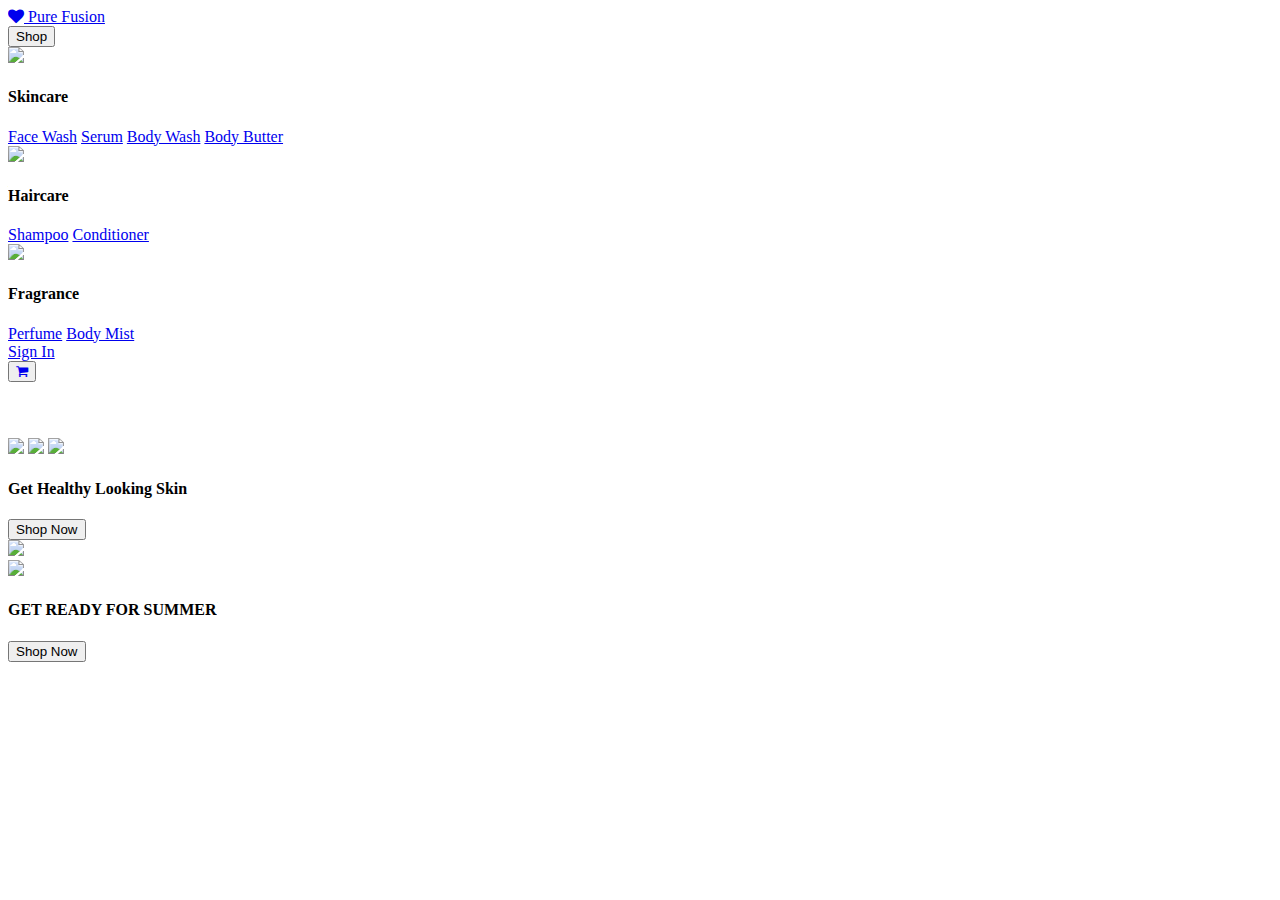
==== index.html @ 6112609f "Update index.html" ====
<!DOCTYPE html>
<html lang="en">
    <head>
        <title>Home | Pure Fusion</title>
        <meta charset="utf-8">
        <link rel="stylesheet" href="./styles.css">
        <link rel="shortcut icon" type="image/png" href="./img/favicon.png"/>
        <meta name="viewport" content="width=device-width, initial-scale=1">
        <script src="animation.js" async></script>
        <link rel="stylesheet" href="https://cdnjs.cloudflare.com/ajax/libs/font-awesome/4.7.0/css/font-awesome.min.css">
        <link href="footer.html" rel="import" />
    </head>
    <header>
        <nav class="navbar">
            <div class="left">
                <div id="icon" >
                    <a href="/skincare/main-page.php"><i class="fa fa-heart"></i> Pure Fusion </a>
                </div>
                <div class="flex-item dropdown">
                    <button class="dropbtn">Shop</button>
                    <div class="shop dropdown-content">
                        <div class="col1">
                            <img src="./img/skin-products.png">
                            <h4>Skincare</h4>
                            <a href="/skincare/body-mist.php">Face Wash</a>
                            <a href="/skincare/body-mist.php">Serum</a>
                            <a href="/skincare/body-wash.php">Body Wash</a>
                            <a href="./body-butter.html">Body Butter</a>
                        </div>
                        <div class="col1">
                            <img src="./img/hair-products1.png">
                            <h4>Haircare</h4>
                            <a href="/skincare/shampoo.php">Shampoo</a>
                            <a href="/skincare/conditioner.php">Conditioner</a>
                        </div>
                        <div class="col1">
                            <img src="./img/rose-fragrance.png">
                            <h4>Fragrance</h4>
                            <a href="/skincare/body-mist.php">Perfume</a>
                            <a href="/skincare/body-mist.php">Body Mist</a>
                        </div>
                    </div> 
                </div>
            </div>
            <div class="right">
                <div id="sign-in" class="flex-item">
                    <a href="/skincare/login.php">Sign In</a>
                </div>
                <div id="cart-sym" class="flex-item">
                    <button><a href="#gt"><i class="fa fa-shopping-cart" aria-hidden="true"></i></a></button>
                </div>
            </div>
        </nav>
    </header>
    <body>
        <div class="container" style="margin-top: 4.5%;">
            <img class="banner" src="./img/skincare-banner.png">
            <img class="banner" src="./img/haircare-banner.png">
            <img class="banner" src="./img/fragrance-banner.png">
        </div>
        <div class="container" id="ad-container">
            <div class="ad-left left">
                <div class="ad-box right">
                    <h4 class="ad-label">Get Healthy Looking Skin</h4>
                    <button class="ad-btn">Shop Now</button>
                </div>
            </div>
            <div class="ad-right right">
                <img class="ad-image" src="./img/skin-model1.png">
            </div>
        </div>
        <div class="container" id="new-collection">
            <div class="new-collection left">
                <img src="./img/more-products1.png">
            </div>
            <div class="right">
                <div class="ad-box">
                    <h4 class="ad-label">GET READY FOR SUMMER</h4>
                    <button class="ad-btn">Shop Now</button>
                </div>
            </div>
        </div>
    </body>
</html>
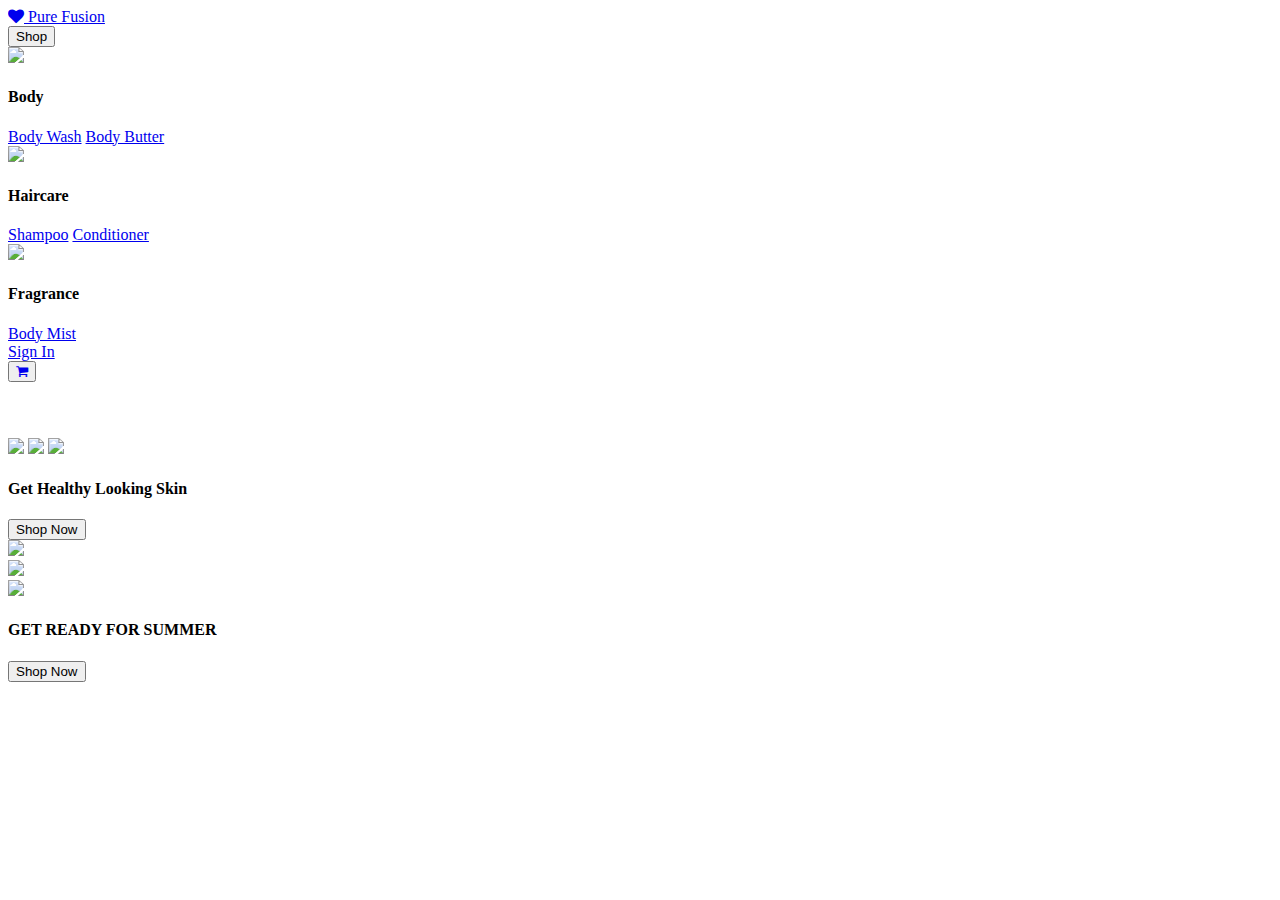
==== commit 3125220e: "promo img" ====
--- a/index.html
+++ b/index.html
@@ -14,37 +14,34 @@
         <nav class="navbar">
             <div class="left">
                 <div id="icon" >
-                    <a href="/skincare/main-page.php"><i class="fa fa-heart"></i> Pure Fusion </a>
+                    <a href="/skincare/index.html"><i class="fa fa-heart"></i> Pure Fusion </a>
                 </div>
                 <div class="flex-item dropdown">
                     <button class="dropbtn">Shop</button>
                     <div class="shop dropdown-content">
                         <div class="col1">
                             <img src="./img/skin-products.png">
-                            <h4>Skincare</h4>
-                            <a href="/skincare/body-mist.php">Face Wash</a>
-                            <a href="/skincare/body-mist.php">Serum</a>
-                            <a href="/skincare/body-wash.php">Body Wash</a>
+                            <h4>Body</h4>
+                            <a href="./body-wash.html">Body Wash</a>
                             <a href="./body-butter.html">Body Butter</a>
                         </div>
                         <div class="col1">
                             <img src="./img/hair-products1.png">
                             <h4>Haircare</h4>
-                            <a href="/skincare/shampoo.php">Shampoo</a>
-                            <a href="/skincare/conditioner.php">Conditioner</a>
+                            <a href="./shampoo.html">Shampoo</a>
+                            <a href="./conditioner.html">Conditioner</a>
                         </div>
                         <div class="col1">
                             <img src="./img/rose-fragrance.png">
                             <h4>Fragrance</h4>
-                            <a href="/skincare/body-mist.php">Perfume</a>
-                            <a href="/skincare/body-mist.php">Body Mist</a>
+                            <a href="./body-mist.html">Body Mist</a>
                         </div>
                     </div> 
                 </div>
             </div>
             <div class="right">
                 <div id="sign-in" class="flex-item">
-                    <a href="/skincare/login.php">Sign In</a>
+                    <a href="/skincare/login.html">Sign In</a>
                 </div>
                 <div id="cart-sym" class="flex-item">
                     <button><a href="#gt"><i class="fa fa-shopping-cart" aria-hidden="true"></i></a></button>
@@ -71,9 +68,10 @@
         </div>
         <div class="container" id="new-collection">
             <div class="new-collection left">
-                <img src="./img/more-products1.png">
+                <img src="/website/img/more-products1.png">
             </div>
             <div class="right">
+                <img src="/website/img/foam-aesthetic.png">
                 <div class="ad-box">
                     <h4 class="ad-label">GET READY FOR SUMMER</h4>
                     <button class="ad-btn">Shop Now</button>
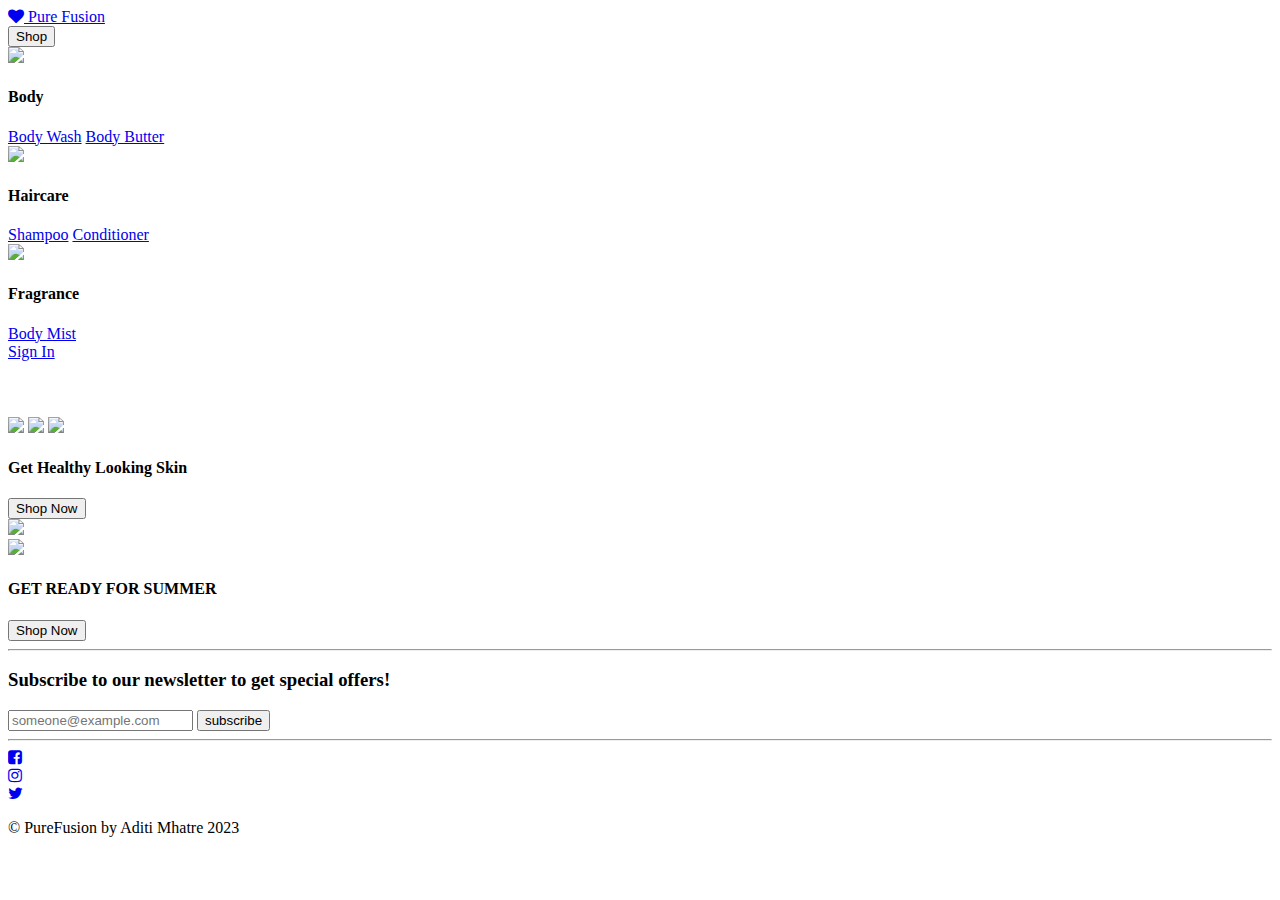
==== commit 23fc1ee2: "remove cart" ====
--- a/index.html
+++ b/index.html
@@ -8,13 +8,12 @@
         <meta name="viewport" content="width=device-width, initial-scale=1">
         <script src="animation.js" async></script>
         <link rel="stylesheet" href="https://cdnjs.cloudflare.com/ajax/libs/font-awesome/4.7.0/css/font-awesome.min.css">
-        <link href="footer.html" rel="import" />
     </head>
     <header>
         <nav class="navbar">
             <div class="left">
                 <div id="icon" >
-                    <a href="/skincare/index.html"><i class="fa fa-heart"></i> Pure Fusion </a>
+                    <a href="./index.html"><i class="fa fa-heart"></i> Pure Fusion </a>
                 </div>
                 <div class="flex-item dropdown">
                     <button class="dropbtn">Shop</button>
@@ -41,10 +40,7 @@
             </div>
             <div class="right">
                 <div id="sign-in" class="flex-item">
-                    <a href="/skincare/login.html">Sign In</a>
-                </div>
-                <div id="cart-sym" class="flex-item">
-                    <button><a href="#gt"><i class="fa fa-shopping-cart" aria-hidden="true"></i></a></button>
+                    <a href="./login.html">Sign In</a>
                 </div>
             </div>
         </nav>
@@ -68,10 +64,9 @@
         </div>
         <div class="container" id="new-collection">
             <div class="new-collection left">
-                <img src="/website/img/more-products1.png">
+                <img src="./img/more-products1.png">
             </div>
             <div class="right">
-                <img src="/website/img/foam-aesthetic.png">
                 <div class="ad-box">
                     <h4 class="ad-label">GET READY FOR SUMMER</h4>
                     <button class="ad-btn">Shop Now</button>
@@ -79,4 +74,23 @@
             </div>
         </div>
     </body>
+    <div class="container">
+        <hr>
+        <form action="" method="post" id="subscription-box" class="subscription-box">
+            <h3 class="subscribe-label">Subscribe to our newsletter to get special offers!</h3>
+            <input type="email" name="sub_email" id="sub_email" placeholder="someone@example.com" required>
+            <input class="subscribe-btn" value="subscribe" type="submit" name="subscribe">
+        </form>
+    </div>
+    <footer>
+        <hr>
+        <div class="social-media">
+            <div class="flex-item"><a href="#d"><i class="fa fa-facebook-square" aria-hidden="true"></i></a></div>
+            <div class="flex-item"><a href="#f"><i class="fa fa-instagram" aria-hidden="true"></i></a></div>
+            <div class="flex-item"><a href="#i"><i class="fa fa-twitter" aria-hidden="true"></i></a></div>
+        </div>
+        <div class="footer">
+            <p>&copy; PureFusion by Aditi Mhatre 2023</p>
+        </div>
+</footer>
 </html>
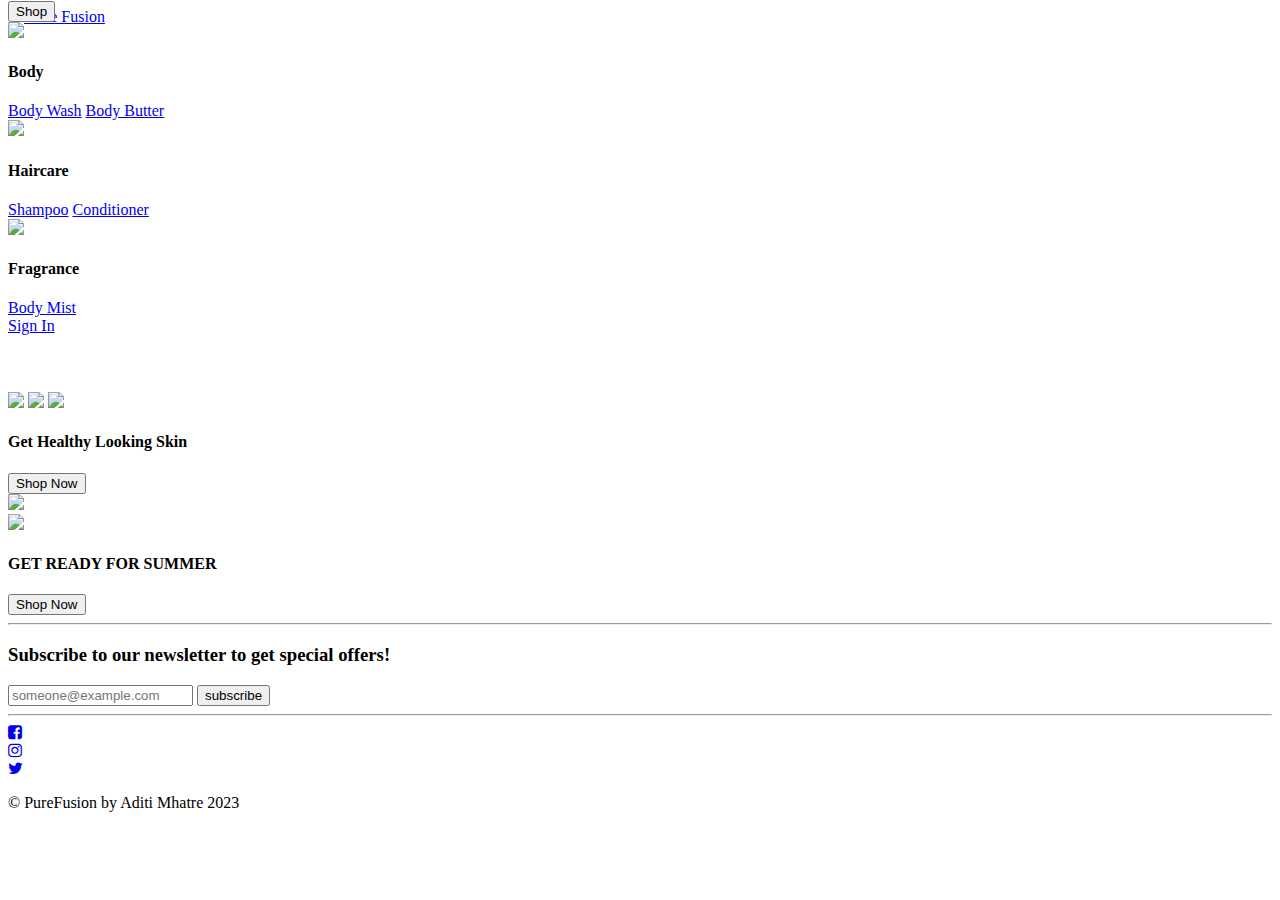
==== commit f2da6eb0: "Reduced margin from the nav bar" ====
--- a/index.html
+++ b/index.html
@@ -15,7 +15,7 @@
                 <div id="icon" >
                     <a href="./index.html"><i class="fa fa-heart"></i> Pure Fusion </a>
                 </div>
-                <div class="flex-item dropdown">
+                <div class="flex-item dropdown" style="margin-top: -2%;">
                     <button class="dropbtn">Shop</button>
                     <div class="shop dropdown-content">
                         <div class="col1">
